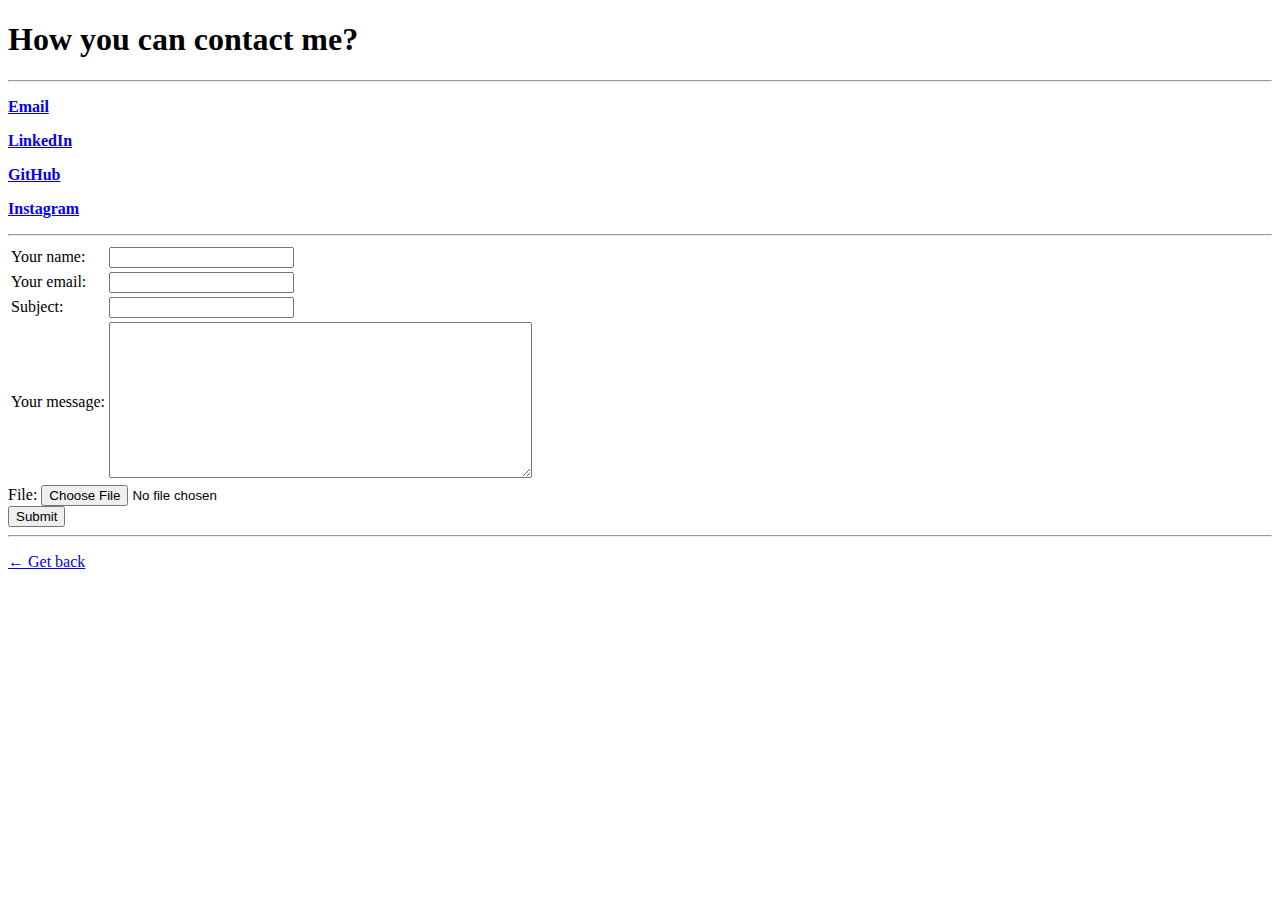
==== contact.html @ c383d073 "Add initial CV Website files" ====
<!DOCTYPE html>
<html lang="en" dir="ltr">

<head>
  <meta charset="utf-8">
  <title>How to contact me</title>
</head>

<body>
  <h1>How you can contact me?</h1>
  <hr>
  <p><strong><a href="mailto:mfragaprt@me.com">Email</a></strong></a></p>
  <p><strong><a href="https://www.linkedin.com/in/mfraga87" target="_blank" rel="noopener noreferrer">LinkedIn</a></strong></p>
  <p><strong><a href="https://github.com/SOCRAMBLLE" target="_blank" rel="noopener noreferrer">GitHub</a></strong></p>
  <p><strong><a href="https://www.instagram.com/mfraga87/" target="_blank" rel="noopener noreferrer">Instagram</a></strong></p>
  <hr>
  <form class="" action="mailto:mfragaprt@me.com" method="post"enctype="text/plain">
    <table>
      <tr>
        <td><label>Your name:</label></td>
        <td><input type="text" name="yourName" value=""></td>
      </tr>
      <tr>
        <td><label>Your email:</label></td>
        <td><input type="text" name="yourEmail" value=""></td>
      </tr>
      <tr>
        <td><label>Subject:</label></td>
        <td><input type="text" name="yourSubject" value=""></td>
      </tr>
      <tr>
        <td><label>Your message:</label></td>
        <td><textarea name="yourMessage" rows="10" cols="50"></textarea></td>
      </tr>
    </table>
    <label>File:</label>
    <input type="file" name="" value=""><br>
    <input type="submit" name="">
  </form>
  <hr>
  <p><a href="index.html"> &#8592; Get back</a></p>
</body>

</html>
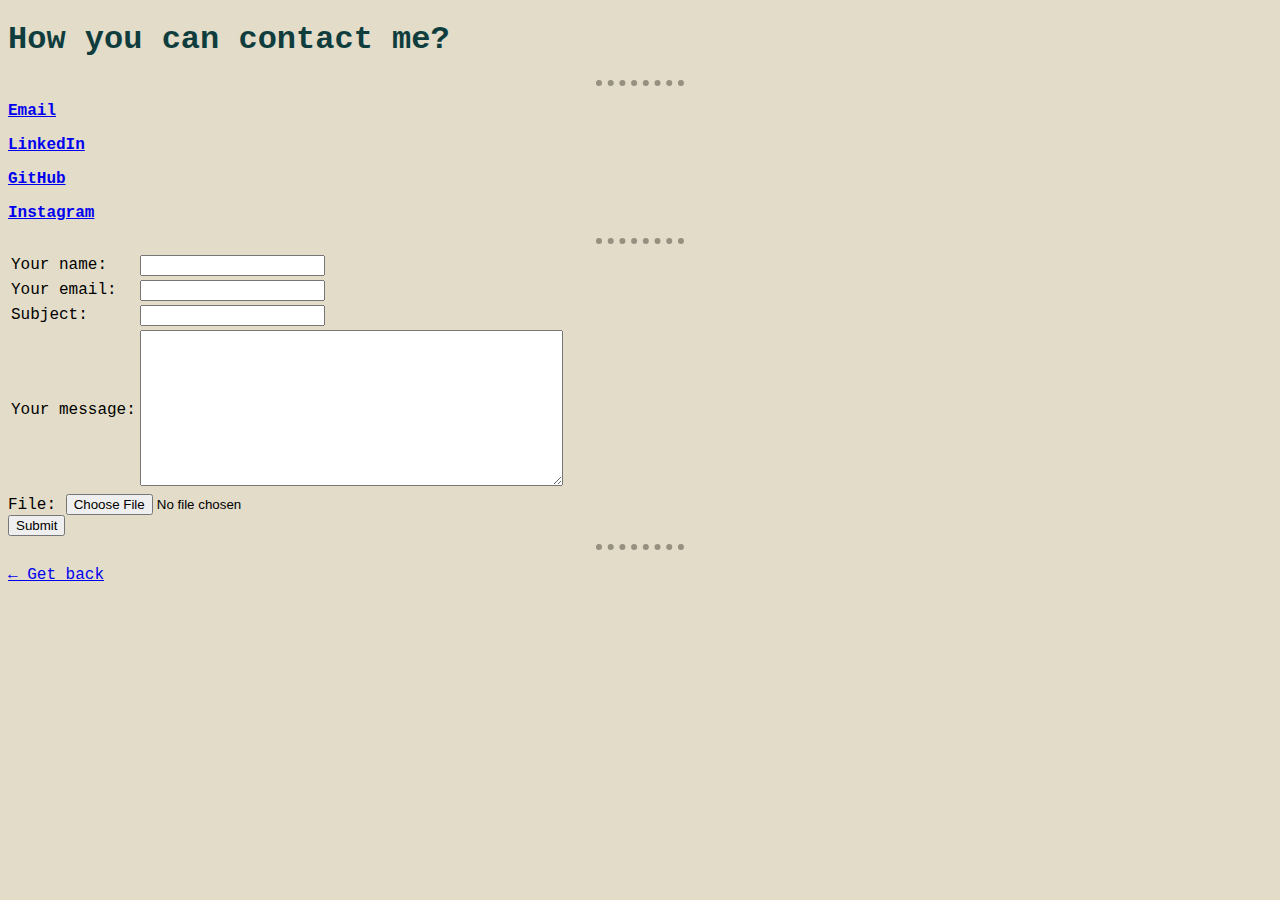
==== commit bab2a7e1: "Added CSS" ====
--- a/contact.html
+++ b/contact.html
@@ -4,6 +4,7 @@
 <head>
   <meta charset="utf-8">
   <title>How to contact me</title>
+  <link rel="stylesheet" href="css/styles.css">
 </head>
 
 <body>
@@ -14,7 +15,7 @@
   <p><strong><a href="https://github.com/SOCRAMBLLE" target="_blank" rel="noopener noreferrer">GitHub</a></strong></p>
   <p><strong><a href="https://www.instagram.com/mfraga87/" target="_blank" rel="noopener noreferrer">Instagram</a></strong></p>
   <hr>
-  <form class="" action="mailto:mfragaprt@me.com" method="post"enctype="text/plain">
+  <form class="" action="mailto:mfragaprt@me.com" method="post" enctype="text/plain">
     <table>
       <tr>
         <td><label>Your name:</label></td>
--- a/css/styles.css
+++ b/css/styles.css
@@ -0,0 +1,52 @@
+/* .fade-in-img {
+  animation: fadein 4s;
+  pointer-events: none;
+}
+*/
+
+@keyframes fadein {
+  0%{
+    opacity: 0;
+  }
+  100%{
+    opacity: 1;
+  }
+}
+
+.hr1 {
+  background-color: #95907F;
+  background-color: transparent;
+  border-style: dotted none none none;
+  height: 5px;
+  width: 70%;
+}
+
+body {
+  background-color: #E2DCC8;
+  font-family: "Courier New";
+  animation: fadein 5s;
+}
+
+hr {
+  background-color: transparent;
+  border-style: dotted none none none;
+    width: 7%;
+  border-width: 6px;
+  border-color: #95907F;
+}
+
+h1 {
+  color: #0F3D3E;
+}
+
+h2 {
+  color: #0F3D3E;
+}
+
+h3 {
+  color: #0F3D3E;
+}
+
+h4 {
+  color: #0F3D3E;
+}
